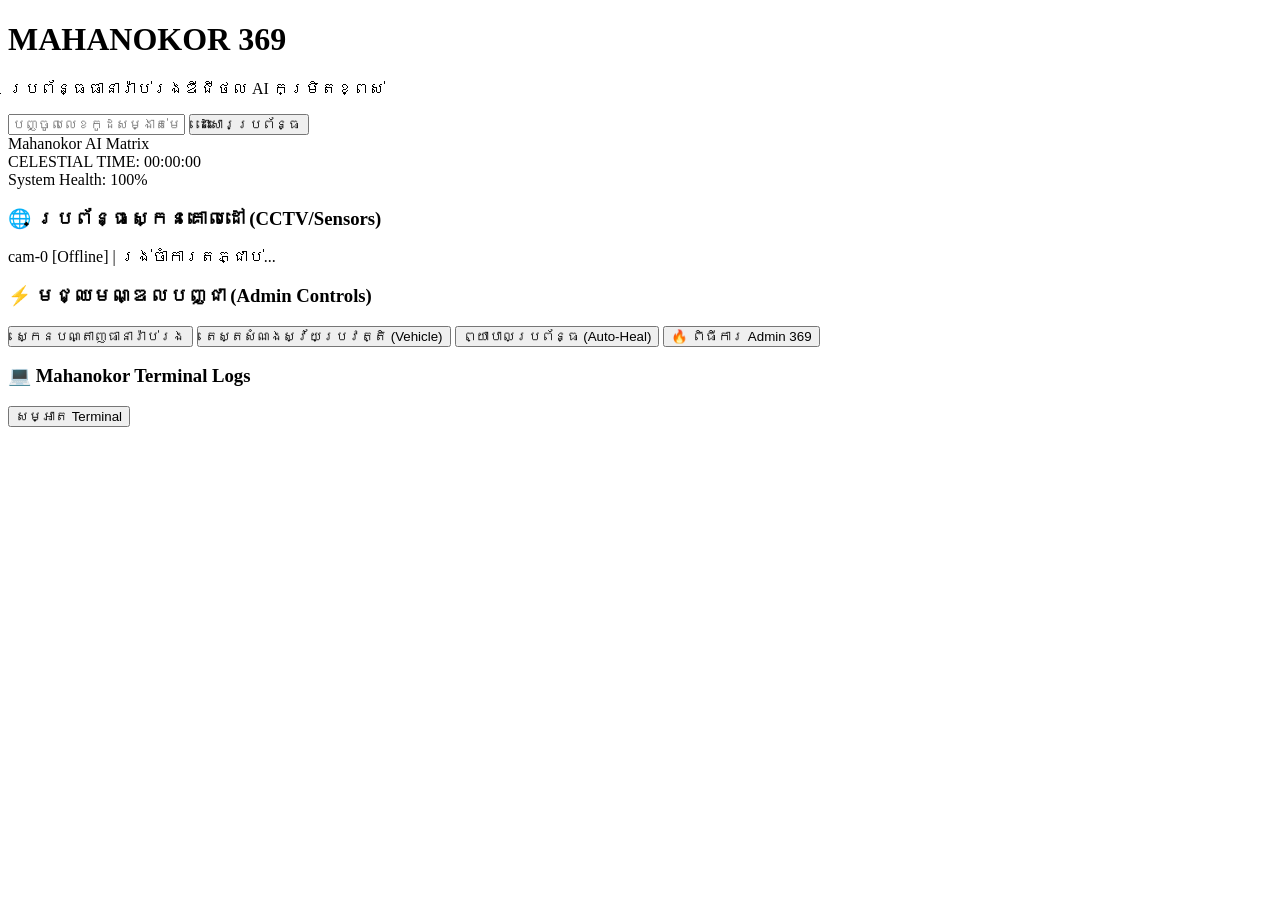
==== index.html @ 9ca97559 "Create index.html" ====
<!DOCTYPE html>
<html lang="km">
<head>
    <meta charset="UTF-8">
    <meta name="viewport" content="width=device-width, initial-scale=1.0">
    <title>Mahanokor 369 | AI Digital Insurance</title>
    <link rel="stylesheet" href="static/css/style.css">
</head>
<body>

    <!-- ផ្ទាំងចាក់សោរ (Lock Screen) -->
    <div id="lockscreen" class="screen-overlay">
        <div class="login-box">
            <h1 class="glow-text">MAHANOKOR 369</h1>
            <p>ប្រព័ន្ធធានារ៉ាប់រងឌីជីថល AI កម្រិតខ្ពស់</p>
            <input type="password" id="masterkey" placeholder="បញ្ចូលលេខកូដសម្ងាត់មេ..." />
            <button onclick="customtrigger('unlock_system')">ដោះសោរប្រព័ន្ធ</button>
            <p id="lockerrormsg" class="error-text" style="display: none;"></p>
        </div>
    </div>

    <!-- ផ្ទាំងគ្រប់គ្រងមេ (Main Dashboard - លាក់សិនមុនពេល Login) -->
    <div id="dashboard" class="dashboard-container">
        
        <!-- ផ្នែកខាងលើ (Header) -->
        <header class="top-bar">
            <div class="logo">Mahanokor AI Matrix</div>
            <div id="clock" class="clock">CELESTIAL TIME: 00:00:00</div>
            <div class="health-status">
                <span>System Health: <span id="healthhealth">100%</span></span>
                <div class="health-bar-bg">
                    <div id="barhealth" class="health-bar-fill"></div>
                </div>
            </div>
        </header>

        <!-- ផ្ទៃបង្ហាញទិន្នន័យ (Grid Layout) -->
        <div class="main-grid">
            
            <!-- កាមេរ៉ា និងសេនស័រ (CCTV & Sensors) -->
            <div class="panel cctv-panel">
                <h3>🌐 ប្រព័ន្ធស្កេនគោលដៅ (CCTV/Sensors)</h3>
                <div class="camera-feed">
                    <div class="camera-info">
                        <span id="cctvid">cam-0 [Offline]</span> | 
                        <span id="cctvstatus">រង់ចាំការតភ្ជាប់...</span>
                    </div>
                    <div class="radar-scan"></div>
                </div>
            </div>

            <!-- ប៊ូតុងបញ្ជា (Command Center) -->
            <div class="panel control-panel">
                <h3>⚡ មជ្ឈមណ្ឌលបញ្ជា (Admin Controls)</h3>
                <button class="btn-scan" onclick="MainEngine.scanInsuranceNetwork()">ស្កេនបណ្តាញធានារ៉ាប់រង</button>
                <button class="btn-claim" onclick="MahanokorInsuranceCore.validateCoverage('vehicle_001')">តេស្តសំណងស្វ័យប្រវត្តិ (Vehicle)</button>
                <button class="btn-heal" onclick="MainEngine.triggerAutoHeal()">ព្យាបាលប្រព័ន្ធ (Auto-Heal)</button>
                <button class="btn-supreme" onclick="AdminMatrix.initiateQuantumOverride()">🔥 ពិធីការ Admin 369</button>
            </div>

            <!-- ផ្ទាំង Terminal (AI Logs) -->
            <div class="panel terminal-panel">
                <h3>💻 Mahanokor Terminal Logs</h3>
                <div id="logoutput" class="terminal-screen">
                    <!-- ទិន្នន័យ Log នឹងលោតចេញទីនេះ -->
                </div>
                <button class="btn-clear" onclick="AdminMatrix.wipeTemporaryLogs()">សម្អាត Terminal</button>
            </div>
        </div>
    </div>

    <!-- តភ្ជាប់ឯកសារ «ខួរក្បាល» (JavaScript) ទាំងអស់នៅខាងក្រោមគេ -->
    <script src="static/js/config.js"></script>
    <script src="static/js/api.js"></script>
    <script src="static/js/auth_engine.js"></script>
    <script src="static/js/dashboard.js"></script>
    <script src="static/js/main_engine.js"></script>
    <script src="static/js/admin369.js"></script>
    <script src="static/js/mahanokor_core.js"></script>
    <script src="static/js/app.js"></script>
    
    <!-- Function បញ្ឆោតសម្រាប់ហៅ Login -->
    <script>
        function customtrigger(action) {
            if(action === 'unlock_system') {
                const key = document.getElementById("masterkey").value;
                if(AuthEngine.verifyKey(key)){
                    document.getElementById("dashboard").style.opacity = "1";
                    document.getElementById("dashboard").style.pointerEvents = "auto";
                }
            }
        }
    </script>
</body>
</html>
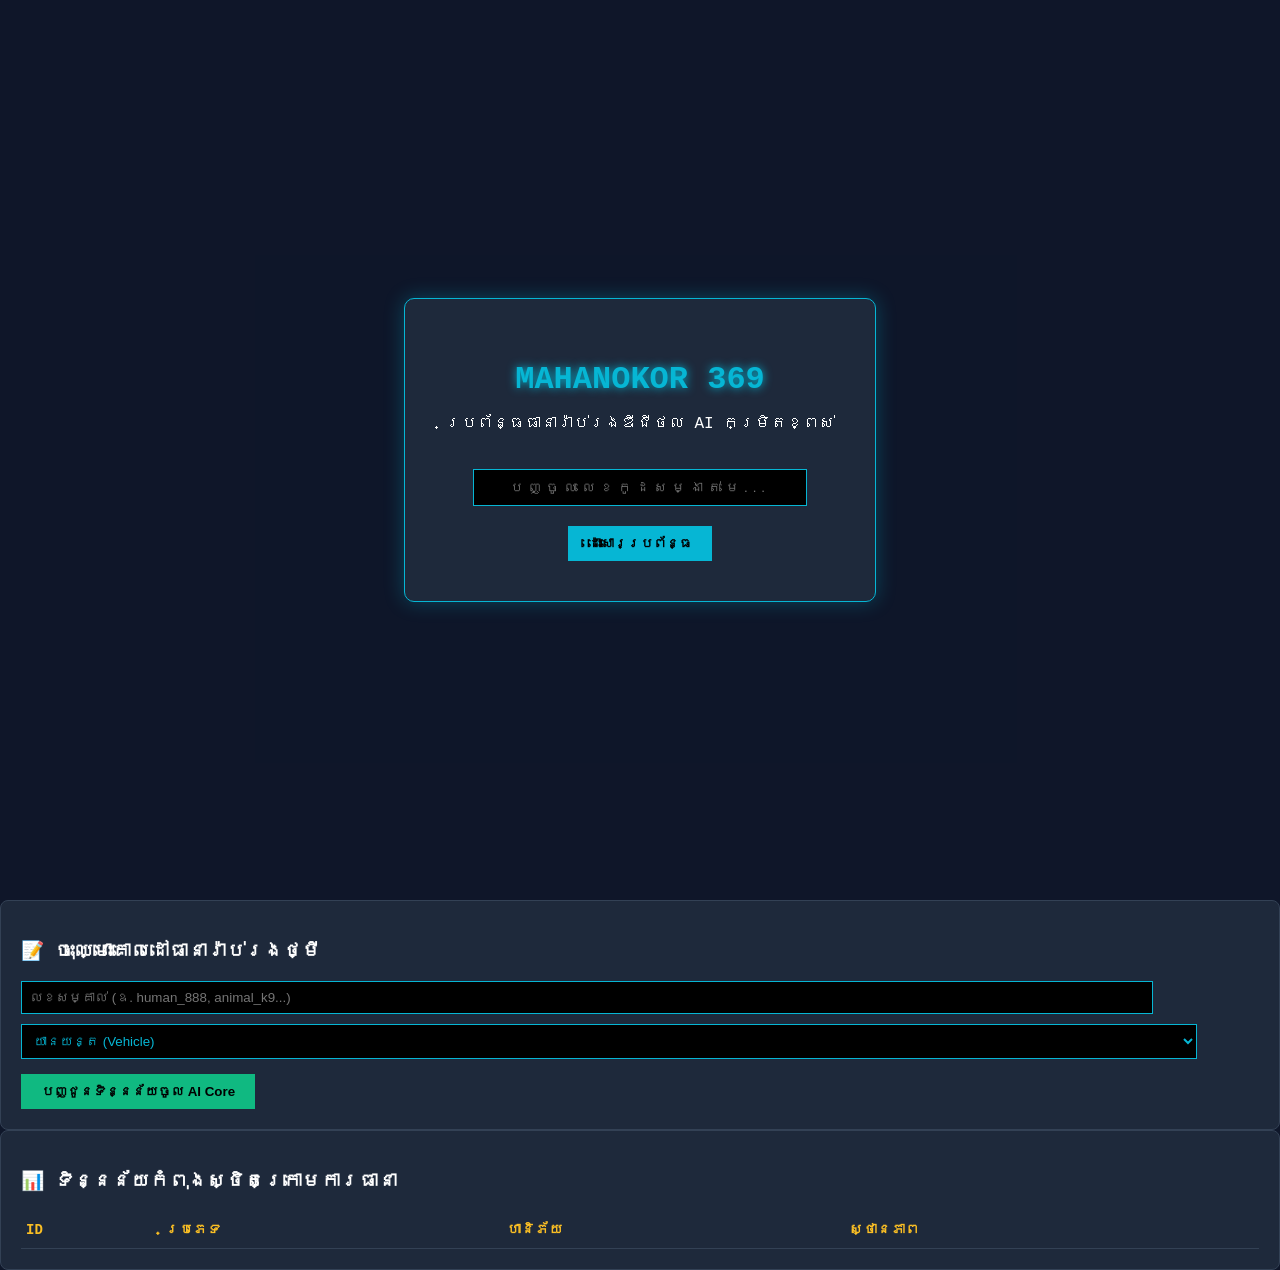
==== commit 2f9eae98: "Update index.html" ====
--- a/index.html
+++ b/index.html
@@ -69,6 +69,44 @@
         </div>
     </div>
 
+    <!-- ផ្ទាំងចុះឈ្មោះគោលដៅធានារ៉ាប់រង (Registration Matrix) -->
+<div class="panel form-panel">
+    <h3>📝 ចុះឈ្មោះគោលដៅធានារ៉ាប់រងថ្មី</h3>
+    <form id="registerForm" onsubmit="event.preventDefault(); addNewTarget();">
+        <input type="text" id="targetId" placeholder="លេខសម្គាល់ (ឧ. human_888, animal_k9...)" required style="width: 90%; padding: 8px; margin-bottom: 10px; background: #000; color: var(--cyan); border: 1px solid var(--cyan);">
+        
+        <select id="targetType" style="width: 95%; padding: 8px; margin-bottom: 15px; background: #000; color: var(--cyan); border: 1px solid var(--cyan);">
+            <option value="Vehicle">យានយន្ត (Vehicle)</option>
+            <option value="Machinery">គ្រឿងចក្រ (Machinery)</option>
+            <option value="Infrastructure">ហេដ្ឋារចនាសម្ព័ន្ធ (Infrastructure)</option>
+            <option value="Human">មនុស្ស (Human)</option>
+            <option value="Animal">សត្វ (Animal)</option>
+        </select>
+        
+        <button type="submit" class="btn-scan">បញ្ជូនទិន្នន័យចូល AI Core</button>
+    </form>
+</div>
+
+<!-- ផ្ទាំងតារាងទិន្នន័យ (Live Data Table) -->
+<div class="panel table-panel">
+    <h3>📊 ទិន្នន័យកំពុងស្ថិតក្រោមការធានា</h3>
+    <div class="table-container" style="max-height: 200px; overflow-y: auto;">
+        <table class="data-table" style="width: 100%; text-align: left; border-collapse: collapse;">
+            <thead>
+                <tr style="border-bottom: 1px solid var(--cyan); color: var(--gold);">
+                    <th>ID</th>
+                    <th>ប្រភេទ</th>
+                    <th>ហានិភ័យ</th>
+                    <th>ស្ថានភាព</th>
+                </tr>
+            </thead>
+            <tbody id="dataTableBody">
+                <!-- ទិន្នន័យពី AI នឹងលោតចូលទីនេះ -->
+            </tbody>
+        </table>
+    </div>
+</div>
+    
     <!-- តភ្ជាប់ឯកសារ «ខួរក្បាល» (JavaScript) ទាំងអស់នៅខាងក្រោមគេ -->
     <script src="static/js/config.js"></script>
     <script src="static/js/api.js"></script>
--- a/static/css/style.css
+++ b/static/css/style.css
@@ -0,0 +1,143 @@
+/* ឯកសារ៖ style.css */
+/* រចនាបថសម្រាប់ប្រព័ន្ធ Mahanokor 369 */
+
+:root {
+    --bg-dark: #0f172a;
+    --panel-bg: #1e293b;
+    --cyan: #06b6d4;
+    --green: #10b981;
+    --red: #ef4444;
+    --gold: #fbbf24;
+}
+
+body {
+    margin: 0;
+    font-family: 'Courier New', Courier, monospace;
+    background-color: var(--bg-dark);
+    color: white;
+    overflow: hidden; /* បិទមិនឲ្យរំកិលចុះឡើង */
+}
+
+/* ផ្ទាំងចាក់សោរ (Lockscreen) */
+.screen-overlay {
+    position: fixed;
+    top: 0; left: 0; width: 100%; height: 100%;
+    background-color: rgba(15, 23, 42, 0.95);
+    display: flex;
+    justify-content: center;
+    align-items: center;
+    z-index: 9999;
+}
+
+.login-box {
+    text-align: center;
+    background: var(--panel-bg);
+    padding: 40px;
+    border: 1px solid var(--cyan);
+    border-radius: 10px;
+    box-shadow: 0 0 20px rgba(6, 182, 212, 0.3);
+}
+
+.glow-text {
+    color: var(--cyan);
+    text-shadow: 0 0 10px var(--cyan);
+    margin-bottom: 5px;
+}
+
+input[type="password"] {
+    width: 80%; padding: 10px; margin: 20px 0;
+    background: black; color: var(--cyan);
+    border: 1px solid var(--cyan);
+    text-align: center; letter-spacing: 5px;
+}
+
+button {
+    padding: 10px 20px;
+    background: var(--cyan);
+    color: black;
+    border: none;
+    font-weight: bold;
+    cursor: pointer;
+    transition: 0.3s;
+}
+button:hover { background: white; box-shadow: 0 0 10px white; }
+
+.error-text { color: var(--red); margin-top: 15px; font-weight: bold; }
+
+/* ផ្ទាំង Dashboard */
+.dashboard-container {
+    opacity: 0; /* លាក់សិន មុន Login */
+    pointer-events: none;
+    transition: opacity 1s;
+    height: 100vh; display: flex; flex-direction: column;
+}
+
+.top-bar {
+    display: flex; justify-content: space-between; align-items: center;
+    padding: 15px 30px; background: var(--panel-bg);
+    border-bottom: 1px solid var(--cyan);
+}
+
+.health-bar-bg {
+    width: 200px; height: 10px; background: #333;
+    margin-top: 5px; border-radius: 5px; overflow: hidden;
+}
+
+.health-bar-fill {
+    width: 100%; height: 100%; background: var(--green);
+    transition: width 0.5s;
+}
+
+.main-grid {
+    display: grid;
+    grid-template-columns: 1fr 1fr;
+    gap: 20px; padding: 20px; flex: 1;
+}
+
+.panel {
+    background: var(--panel-bg); padding: 20px;
+    border: 1px solid #334155; border-radius: 8px;
+}
+
+/* ផ្ទាំង Terminal */
+.terminal-screen {
+    background: black; padding: 15px; height: 250px;
+    overflow-y: auto; border: 1px solid var(--cyan);
+    font-size: 14px; margin-bottom: 10px;
+}
+
+/* ប៊ូតុងបញ្ជា */
+.control-panel button { display: block; width: 100%; margin-bottom: 10px; }
+.btn-scan { background: var(--green); }
+.btn-claim { background: var(--cyan); }
+.btn-heal { background: var(--gold); }
+.btn-supreme { background: var(--red); color: white; }
+.btn-clear { background: #475569; color: white; padding: 5px 10px; }
+
+/* ========================================== */
+/* ផ្នែកទី៣៖ ផ្ទៃខាងក្រោយ HQ និង តារាងទិន្នន័យ */
+/* ========================================== */
+
+/* ប្តូរផ្ទៃខាងក្រោយ Dashboard ឲ្យមានអារម្មណ៍ដូចបន្ទប់បញ្ជាក្នុងអគារនៅអាមេរិក */
+.dashboard-container {
+    background: linear-gradient(rgba(15, 23, 42, 0.9), rgba(15, 23, 42, 0.95)), 
+                url('https://images.unsplash.com/photo-1451187580459-43490279c0fa?q=80&w=2072&auto=format&fit=crop') no-repeat center center fixed;
+    background-size: cover;
+}
+
+/* រចនាតារាងទិន្នន័យធានារ៉ាប់រង */
+.data-table th, .data-table td {
+    padding: 10px 5px;
+    border-bottom: 1px solid #334155;
+    font-size: 14px;
+}
+
+.data-table tbody tr:hover {
+    background: rgba(6, 182, 212, 0.1);
+}
+
+/* រចនាទម្រង់ Form ឲ្យស៊ីនឹង Matrix Theme */
+select option {
+    background: var(--bg-dark);
+    color: var(--cyan);
+}
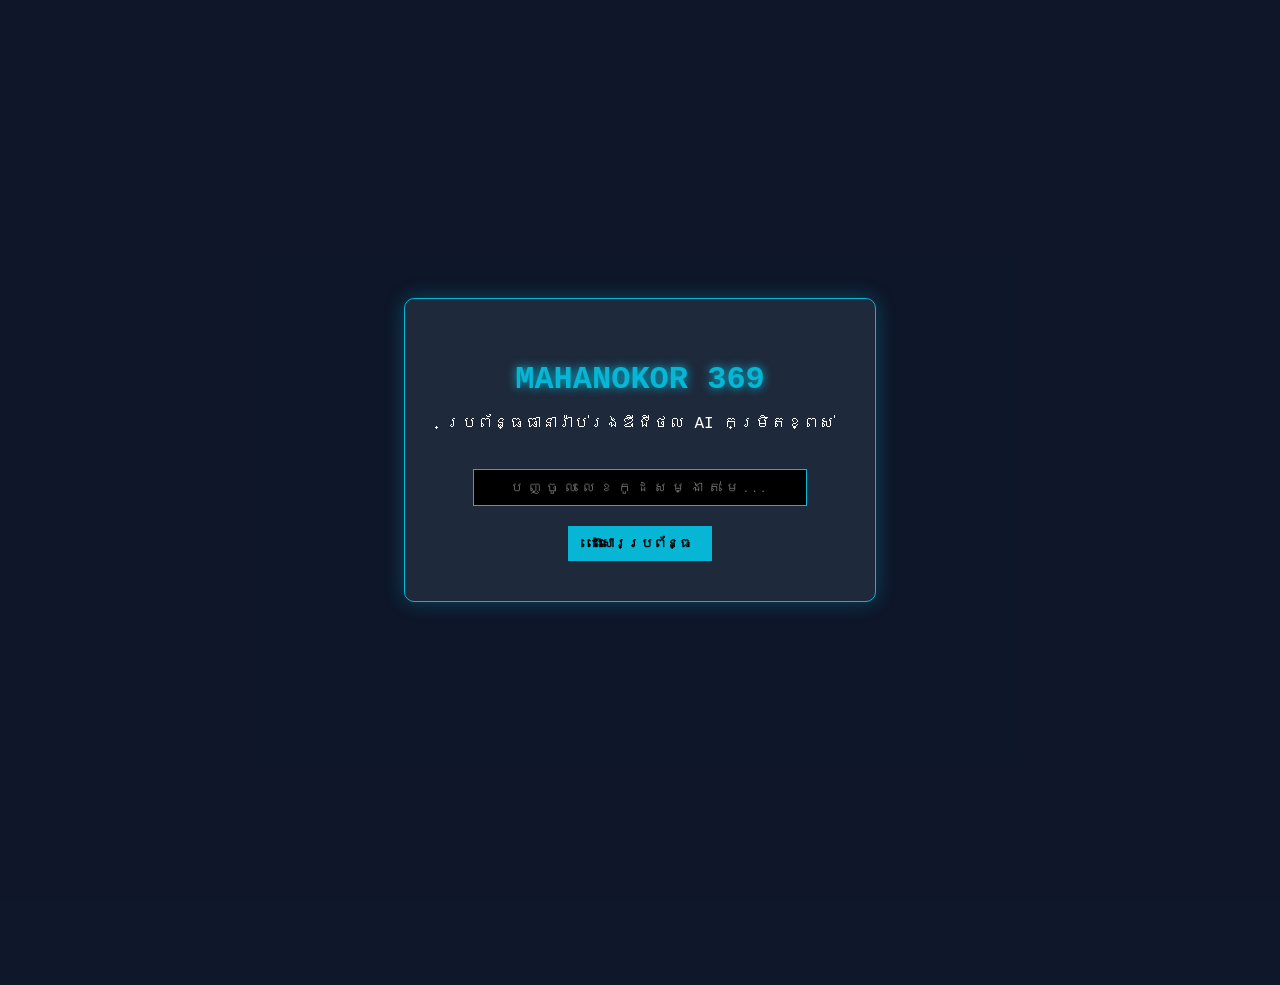
==== commit 268895c2: "Update index.html" ====
--- a/index.html
+++ b/index.html
@@ -34,7 +34,7 @@
             </div>
         </header>
 
-        <!-- ផ្ទៃបង្ហាញទិន្នន័យ (Grid Layout) -->
+        <!-- ផ្ទៃបង្ហាញទិន្នន័យ (Grid Layout ត្រឹមត្រូវ) -->
         <div class="main-grid">
             
             <!-- កាមេរ៉ា និងសេនស័រ (CCTV & Sensors) -->
@@ -66,46 +66,47 @@
                 </div>
                 <button class="btn-clear" onclick="AdminMatrix.wipeTemporaryLogs()">សម្អាត Terminal</button>
             </div>
-        </div>
-    </div>
 
-    <!-- ផ្ទាំងចុះឈ្មោះគោលដៅធានារ៉ាប់រង (Registration Matrix) -->
-<div class="panel form-panel">
-    <h3>📝 ចុះឈ្មោះគោលដៅធានារ៉ាប់រងថ្មី</h3>
-    <form id="registerForm" onsubmit="event.preventDefault(); addNewTarget();">
-        <input type="text" id="targetId" placeholder="លេខសម្គាល់ (ឧ. human_888, animal_k9...)" required style="width: 90%; padding: 8px; margin-bottom: 10px; background: #000; color: var(--cyan); border: 1px solid var(--cyan);">
-        
-        <select id="targetType" style="width: 95%; padding: 8px; margin-bottom: 15px; background: #000; color: var(--cyan); border: 1px solid var(--cyan);">
-            <option value="Vehicle">យានយន្ត (Vehicle)</option>
-            <option value="Machinery">គ្រឿងចក្រ (Machinery)</option>
-            <option value="Infrastructure">ហេដ្ឋារចនាសម្ព័ន្ធ (Infrastructure)</option>
-            <option value="Human">មនុស្ស (Human)</option>
-            <option value="Animal">សត្វ (Animal)</option>
-        </select>
-        
-        <button type="submit" class="btn-scan">បញ្ជូនទិន្នន័យចូល AI Core</button>
-    </form>
-</div>
+            <!-- ផ្ទាំងចុះឈ្មោះគោលដៅធានារ៉ាប់រង ត្រូវបានទាញមកដាក់ទីនេះ -->
+            <div class="panel form-panel">
+                <h3>📝 ចុះឈ្មោះគោលដៅធានារ៉ាប់រងថ្មី</h3>
+                <form id="registerForm" onsubmit="event.preventDefault(); addNewTarget();">
+                    <input type="text" id="targetId" placeholder="លេខសម្គាល់ (ឧ. human_888, animal_k9...)" required style="width: 90%; padding: 8px; margin-bottom: 10px; background: #000; color: var(--cyan); border: 1px solid var(--cyan);">
+                    
+                    <select id="targetType" style="width: 95%; padding: 8px; margin-bottom: 15px; background: #000; color: var(--cyan); border: 1px solid var(--cyan);">
+                        <option value="Vehicle">យានយន្ត (Vehicle)</option>
+                        <option value="Machinery">គ្រឿងចក្រ (Machinery)</option>
+                        <option value="Infrastructure">ហេដ្ឋារចនាសម្ព័ន្ធ (Infrastructure)</option>
+                        <option value="Human">មនុស្ស (Human)</option>
+                        <option value="Animal">សត្វ (Animal)</option>
+                    </select>
+                    
+                    <button type="submit" class="btn-scan">បញ្ជូនទិន្នន័យចូល AI Core</button>
+                </form>
+            </div>
 
-<!-- ផ្ទាំងតារាងទិន្នន័យ (Live Data Table) -->
-<div class="panel table-panel">
-    <h3>📊 ទិន្នន័យកំពុងស្ថិតក្រោមការធានា</h3>
-    <div class="table-container" style="max-height: 200px; overflow-y: auto;">
-        <table class="data-table" style="width: 100%; text-align: left; border-collapse: collapse;">
-            <thead>
-                <tr style="border-bottom: 1px solid var(--cyan); color: var(--gold);">
-                    <th>ID</th>
-                    <th>ប្រភេទ</th>
-                    <th>ហានិភ័យ</th>
-                    <th>ស្ថានភាព</th>
-                </tr>
-            </thead>
-            <tbody id="dataTableBody">
-                <!-- ទិន្នន័យពី AI នឹងលោតចូលទីនេះ -->
-            </tbody>
-        </table>
-    </div>
-</div>
+            <!-- ផ្ទាំងតារាងទិន្នន័យ ត្រូវបានទាញមកដាក់ទីនេះ -->
+            <div class="panel table-panel">
+                <h3>📊 ទិន្នន័យកំពុងស្ថិតក្រោមការធានា</h3>
+                <div class="table-container" style="max-height: 200px; overflow-y: auto;">
+                    <table class="data-table" style="width: 100%; text-align: left; border-collapse: collapse;">
+                        <thead>
+                            <tr style="border-bottom: 1px solid var(--cyan); color: var(--gold);">
+                                <th>ID</th>
+                                <th>ប្រភេទ</th>
+                                <th>ហានិភ័យ</th>
+                                <th>ស្ថានភាព</th>
+                            </tr>
+                        </thead>
+                        <tbody id="dataTableBody">
+                            <!-- ទិន្នន័យពី AI នឹងលោតចូលទីនេះ -->
+                        </tbody>
+                    </table>
+                </div>
+            </div>
+
+        </div> <!-- បិទ main-grid ត្រឹមត្រូវ -->
+    </div> <!-- បិទ dashboard ត្រឹមត្រូវ -->
     
     <!-- តភ្ជាប់ឯកសារ «ខួរក្បាល» (JavaScript) ទាំងអស់នៅខាងក្រោមគេ -->
     <script src="static/js/config.js"></script>
@@ -117,7 +118,7 @@
     <script src="static/js/mahanokor_core.js"></script>
     <script src="static/js/app.js"></script>
     
-    <!-- Function បញ្ឆោតសម្រាប់ហៅ Login -->
+    <!-- Function បញ្ជា -->
     <script>
         function customtrigger(action) {
             if(action === 'unlock_system') {
@@ -128,6 +129,27 @@
                 }
             }
         }
+
+        // មុខងារនេះត្រូវតែមាន ដើម្បីឲ្យចុចប៊ូតុងចុះឈ្មោះទៅ វាដើរ
+        function addNewTarget() {
+            const id = document.getElementById("targetId").value;
+            const type = document.getElementById("targetType").value;
+            
+            if(typeof MahanokorInsuranceCore !== 'undefined') {
+                MahanokorInsuranceCore.insuranceRegistry[id] = {
+                    type: type,
+                    status: "Active",
+                    riskLevel: "Low",
+                    autoClaim: true
+                };
+                
+                if(typeof DashboardUI !== 'undefined') {
+                    DashboardUI.logToTerminal(`បានចុះឈ្មោះគោលដៅធានារ៉ាប់រងថ្មីជោគជ័យ៖ [${id}] - ប្រភេទ៖ ${type}`, "var(--green)");
+                    DashboardUI.renderTable();
+                }
+            }
+            document.getElementById("targetId").value = "";
+        }
     </script>
 </body>
 </html>
